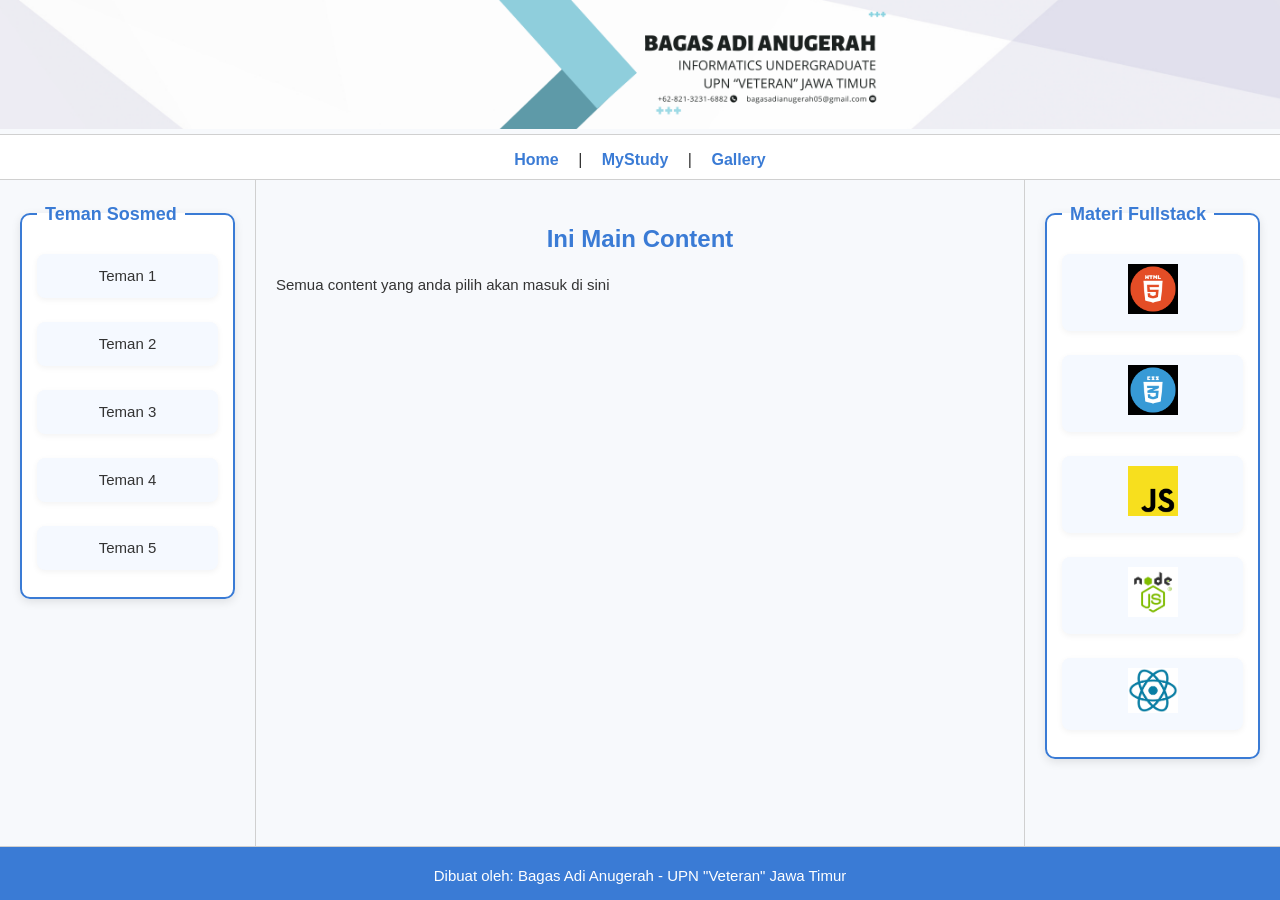
==== CSS1/index.html @ 7bc9be18 "tugas css" ====
<!DOCTYPE html>
<html lang="en">
<head>
    <meta charset="UTF-8">
    <meta name="viewport" content="width=device-width, initial-scale=1.0">
    <title>Frame</title>
    <link rel="stylesheet" href="style.css">
</head>
<frameset rows="15%,5%,*,6%" border="1">
    <!-- Header -->
    <frame src="header.html" name="header" noresize scrolling="no">

    <!-- Navigation Menu -->
    <frame src="menu.html" name="menu" noresize scrolling="no">

    <!-- Main Content -->
    <frameset cols="20%,*,20%">
        <frame src="left.html" name="left" noresize>
        <frame src="main.html" name="main">
        <frame src="right.html" name="right" noresize>
    </frameset>

    <!-- Footer -->
    <frame src="footer.html" name="footer" noresize scrolling="no">
</frameset>
<body>
    
</body>
</html>
---- CSS1/style.css ----
/* Reset dasar */
* {
    margin: 0;
    padding: 0;
    box-sizing: border-box;
    font-family: 'Segoe UI', Tahoma, Geneva, Verdana, sans-serif;
}

/*Body*/
body {
    background: #f7f9fc;
    color: #333;
    line-height: 1.6;
    padding: 20px;
}

/*Header*/
.header {
    margin: 0;
    padding: 0;
}

.header-img {
    display: block;
    width: 100vw;
    height: auto;
    border-radius: 0;
}

/*Menu*/
.menu {
    text-align: center;
    background: #ffffff;
    padding: 12px;
    box-shadow: 0 2px 8px rgba(0,0,0,0.1);
}

.menu a {
    margin: 0 15px;text-decoration: none;
    color: #3a7bd5;
    font-weight: bold;
    transition: color 0.3s, transform 0.2s;
}

.menu a:hover {
    color: #0056b3;
    transform: scale(1.1);
}

/*Heading*/
h1, h2 {
    margin: 20px 0 15px;
    color: #3a7bd5;
    text-align: center;
    font-weight: bold;
}

/*Paragraf dan List*/
p, li {
    margin-bottom: 12px;
    font-size: 15px;
}

/*Tabel*/
table {
    width: 100%;
    border-collapse: collapse;
    margin: 20px 0;
    background: white;
    border-radius: 8px;
    overflow: hidden;
    box-shadow: 0 4px 12px rgba(0,0,0,0.1);
}

table th, table td {
    border: 1px solid #ddd;
    padding: 12px;
    text-align: center;
}

table th {
    background: #3a7bd5;
    color: white;
}

/* Gallery */
.gallery {
    display: flex;
    flex-wrap: wrap;
    justify-content: center;
    gap: 15px;
}

.gallery img {
    width: 250px;
    height: 250px;
    object-fit: cover;
    border-radius: 10px;
    box-shadow: 0 4px 12px rgba(0,0,0,0.1);
    transition: transform 0.3s, box-shadow 0.3s;
}


.gallery img:hover {
    transform: scale(1.05);
    box-shadow: 0 6px 18px rgba(0,0,0,0.2);
}

/* Fieldset */
fieldset {
    border: 2px solid #3a7bd5;
    border-radius: 10px;
    padding: 15px;
    background: #ffffff;
    box-shadow: 0 3px 10px rgba(0,0,0,0.1);
}

fieldset legend {
    font-weight: bold;
    color: #3a7bd5;
    padding: 0 8px;
    font-size: 18px;
}

/* Daftar link teman */
fieldset ul {
    list-style: none;
    padding: 0;
    margin-top: 10px;
    display: flex;
    flex-direction: column;
    gap: 12px;
}

fieldset ul li a {
    display: block;
    text-decoration: none;
    padding: 10px;
    border-radius: 8px;
    background: #f5f9ff;
    color: #333;
    font-weight: 500;
    text-align: center;
    transition: all 0.3s ease;
    box-shadow: 0 2px 6px rgba(0,0,0,0.05);
}

fieldset ul li a:hover {
    background: #3a7bd5;
    color: #fff;
    transform: scale(1.05);
    box-shadow: 0 4px 12px rgba(0,0,0,0.15);
}

/* Profile */
.profile {
    text-align: center;
    margin: 20px 0;
}

.profile img {
    border-radius: 50%;
    border: 4px solid #3a7bd5;
    box-shadow: 0 4px 12px rgba(0,0,0,0.2);
    margin-bottom: 10px;
}

/* Footer */
.footer {
    text-align: center;
    background: #3a7bd5;
    color: white;
    padding: 12px;
    font-size: 14px;
    margin-top: 5px;
    border-radius: 10px 10px 0 0;
}
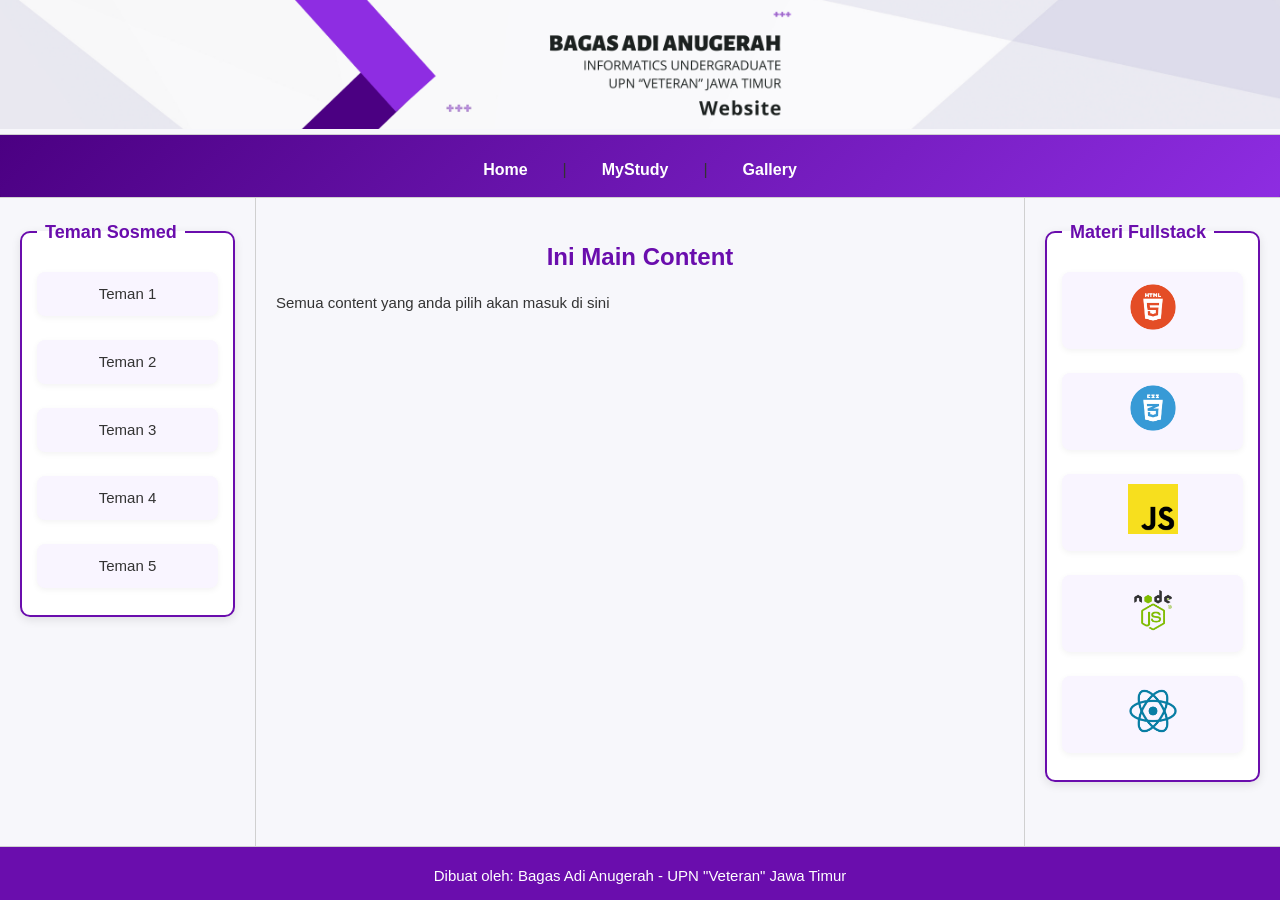
==== commit ebd90a75: "revisi pada tugas css 1" ====
--- a/CSS1/index.html
+++ b/CSS1/index.html
@@ -6,7 +6,7 @@
     <title>Frame</title>
     <link rel="stylesheet" href="style.css">
 </head>
-<frameset rows="15%,5%,*,6%" border="1">
+<frameset rows="15%,7%,*,6%" border="1">
     <!-- Header -->
     <frame src="header.html" name="header" noresize scrolling="no">
 
--- a/CSS1/style.css
+++ b/CSS1/style.css
@@ -6,15 +6,15 @@
     font-family: 'Segoe UI', Tahoma, Geneva, Verdana, sans-serif;
 }
 
-/*Body*/
+/* Body */
 body {
-    background: #f7f9fc;
+    background: #f7f7fb;
     color: #333;
     line-height: 1.6;
     padding: 20px;
 }
 
-/*Header*/
+/* Header */
 .header {
     margin: 0;
     padding: 0;
@@ -27,41 +27,67 @@
     border-radius: 0;
 }
 
-/*Menu*/
+/* Navbar Elegan */
 .menu {
-    text-align: center;
-    background: #ffffff;
-    padding: 12px;
-    box-shadow: 0 2px 8px rgba(0,0,0,0.1);
+    display: flex;
+    justify-content: center;
+    align-items: center;
+    gap: 25px;
+    background: linear-gradient(135deg, #4b0082, #8e2de2); /* ungu tua ke violet */
+    padding: 14px 25px;
+    box-shadow: 0 4px 12px rgba(0,0,0,0.2);
+    border-radius: 0 0 12px 12px;
+    position: sticky;
+    top: 0;
+    z-index: 1000;
 }
 
 .menu a {
-    margin: 0 15px;text-decoration: none;
-    color: #3a7bd5;
-    font-weight: bold;
-    transition: color 0.3s, transform 0.2s;
+    position: relative;
+    font-size: 16px;
+    font-weight: 600;
+    text-decoration: none;
+    color: #ffffff;
+    padding: 8px 10px;
+    transition: color 0.3s ease;
+}
+
+/* Efek underline animasi */
+.menu a::after {
+    content: "";
+    position: absolute;
+    width: 0%;
+    height: 3px;
+    bottom: -4px;
+    left: 0;
+    background-color: #ffdf6c; /* emas lembut */
+    transition: width 0.3s ease;
+    border-radius: 2px;
 }
 
 .menu a:hover {
-    color: #0056b3;
-    transform: scale(1.1);
-}
-
-/*Heading*/
+    color: #ffdf6c; /* emas */
+}
+
+.menu a:hover::after {
+    width: 100%;
+}
+
+/* Heading */
 h1, h2 {
     margin: 20px 0 15px;
-    color: #3a7bd5;
+    color: #6a0dad; /* ungu elegan */
     text-align: center;
     font-weight: bold;
 }
 
-/*Paragraf dan List*/
+/* Paragraf dan List */
 p, li {
     margin-bottom: 12px;
     font-size: 15px;
 }
 
-/*Tabel*/
+/* Tabel */
 table {
     width: 100%;
     border-collapse: collapse;
@@ -79,7 +105,7 @@
 }
 
 table th {
-    background: #3a7bd5;
+    background: #6a0dad; /* ungu elegan */
     color: white;
 }
 
@@ -100,7 +126,6 @@
     transition: transform 0.3s, box-shadow 0.3s;
 }
 
-
 .gallery img:hover {
     transform: scale(1.05);
     box-shadow: 0 6px 18px rgba(0,0,0,0.2);
@@ -108,7 +133,7 @@
 
 /* Fieldset */
 fieldset {
-    border: 2px solid #3a7bd5;
+    border: 2px solid #6a0dad;
     border-radius: 10px;
     padding: 15px;
     background: #ffffff;
@@ -117,7 +142,7 @@
 
 fieldset legend {
     font-weight: bold;
-    color: #3a7bd5;
+    color: #6a0dad;
     padding: 0 8px;
     font-size: 18px;
 }
@@ -137,7 +162,7 @@
     text-decoration: none;
     padding: 10px;
     border-radius: 8px;
-    background: #f5f9ff;
+    background: #f9f5ff; /* ungu muda lembut */
     color: #333;
     font-weight: 500;
     text-align: center;
@@ -146,7 +171,7 @@
 }
 
 fieldset ul li a:hover {
-    background: #3a7bd5;
+    background: #6a0dad;
     color: #fff;
     transform: scale(1.05);
     box-shadow: 0 4px 12px rgba(0,0,0,0.15);
@@ -160,7 +185,7 @@
 
 .profile img {
     border-radius: 50%;
-    border: 4px solid #3a7bd5;
+    border: 4px solid #6a0dad;
     box-shadow: 0 4px 12px rgba(0,0,0,0.2);
     margin-bottom: 10px;
 }
@@ -168,7 +193,7 @@
 /* Footer */
 .footer {
     text-align: center;
-    background: #3a7bd5;
+    background: #6a0dad;
     color: white;
     padding: 12px;
     font-size: 14px;
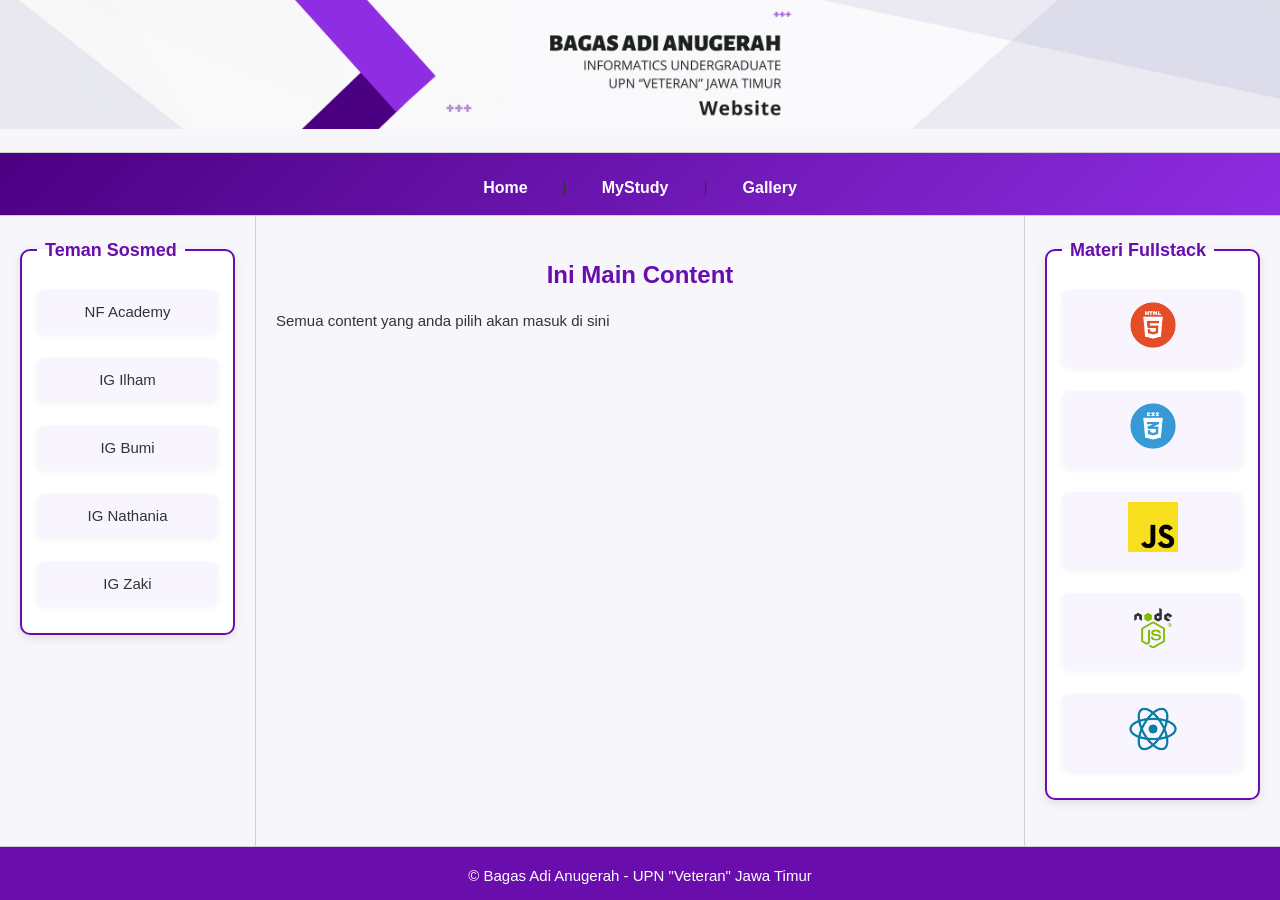
==== commit 05ea7dc4: "revisi" ====
--- a/CSS1/index.html
+++ b/CSS1/index.html
@@ -6,7 +6,7 @@
     <title>Frame</title>
     <link rel="stylesheet" href="style.css">
 </head>
-<frameset rows="15%,7%,*,6%" border="1">
+<frameset rows="17%,7%,*,6%" border="1">
     <!-- Header -->
     <frame src="header.html" name="header" noresize scrolling="no">
 
--- a/CSS1/style.css
+++ b/CSS1/style.css
@@ -33,7 +33,7 @@
     justify-content: center;
     align-items: center;
     gap: 25px;
-    background: linear-gradient(135deg, #4b0082, #8e2de2); /* ungu tua ke violet */
+    background: linear-gradient(135deg, #4b0082, #8e2de2);
     padding: 14px 25px;
     box-shadow: 0 4px 12px rgba(0,0,0,0.2);
     border-radius: 0 0 12px 12px;
@@ -60,13 +60,13 @@
     height: 3px;
     bottom: -4px;
     left: 0;
-    background-color: #ffdf6c; /* emas lembut */
+    background-color: #ffdf6c; 
     transition: width 0.3s ease;
     border-radius: 2px;
 }
 
 .menu a:hover {
-    color: #ffdf6c; /* emas */
+    color: #ffdf6c;
 }
 
 .menu a:hover::after {
@@ -76,7 +76,7 @@
 /* Heading */
 h1, h2 {
     margin: 20px 0 15px;
-    color: #6a0dad; /* ungu elegan */
+    color: #6a0dad; 
     text-align: center;
     font-weight: bold;
 }
@@ -105,7 +105,7 @@
 }
 
 table th {
-    background: #6a0dad; /* ungu elegan */
+    background: #6a0dad; 
     color: white;
 }
 
@@ -162,7 +162,7 @@
     text-decoration: none;
     padding: 10px;
     border-radius: 8px;
-    background: #f9f5ff; /* ungu muda lembut */
+    background: #f9f5ff; 
     color: #333;
     font-weight: 500;
     text-align: center;
